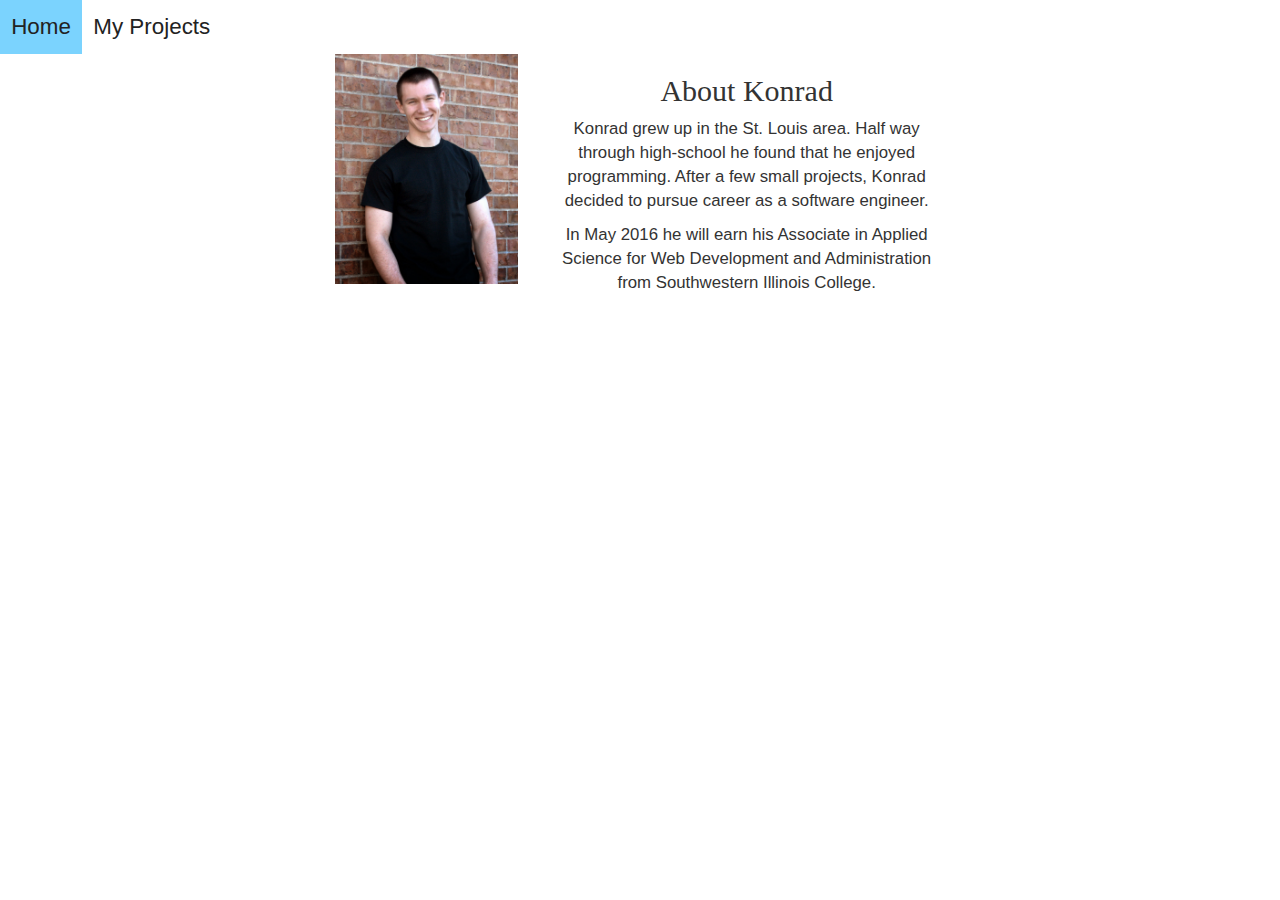
==== index.htm @ 91b5914e "Initial commit" ====
<!doctype html>
<html lang="en">
	<head>
		<meta HTTP-EQUIV="EXPIRES" CONTENT="0">
		<meta charset="utf-8">
		<meta name="viewport" content="width=device-width, initial-scale=1.0">
		<title>Konrad's Portfolio</title>
		<script src="js/jquery.js"></script>
		<script src='js/main.js?v=1.26' type="text/javascript"></script>
		<!-- Latest compiled and minified CSS -->
		<link rel="stylesheet" href="https://maxcdn.bootstrapcdn.com/bootstrap/3.3.5/css/bootstrap.min.css">
		<script src="https://maxcdn.bootstrapcdn.com/bootstrap/3.3.5/js/bootstrap.min.js"></script>		
		<link rel="stylesheet" type="text/css" href="css/main.css">
	</head>
	<body>
		<nav class='navBar' id='navbar'>
			<!-- loaded by main.js -->
		</nav>
		<img src="" class="hidden" id="imageLoader">
		<div class="container-fluid">
			<div id="swap">
				<!-- content is swapped in and out by main.js -->
			</div>
		</div>	
	</body>
</html>
---- css/main.css ----
.margin-bot-2 {
	margin-bottom: 2em;
} .margin-bot-3{
	margin-bottom: 3em;
}
.margin-bot-20{
	margin-bottom: 20em;
}
.height-6 {
	heigth: 60vh;
}

.height-7 {
	heigth: 70vh;
}

.hidden {
	display: none;
}

body {
	margin-right: auto;
	margin-left: auto;
}

h1, h2, h3, h4, h5, h6 {
	font-family: "Times New Roman", Times, serif;
}

p {
	font-size: 1.2em;
}

footer {
	text-align: right;
	width: 100%;
	background-color: #EBEBEB;
	padding:2vh;
}
footer *{
	display:inline-block;
	margin-right: 2vw;
}

.right {
 	float: right;
 	width: 50%;
 	text-align: right;
 	font-size: 1.5em;
}
.left {
 	float: left;
 	width: 50%;
 	text-align: left;
 	font-size: 1.5em;
}

.right * {
	width: 100%;
	display: block;
 	background-color: yellow;
}

.left * {
	width:100%;
	display: block;
}
.navBar {
	background-color: white;
}
.navBar a {
	text-decoration: none;
	display: inline-block;
	padding: .5em .5em .5em .5em;
	margin: 0, 0, 0, 0;
	color: #222;
	font-size: 1.6em;
	background-color: #fff;
	transition: all .3s linear;
	border: none;
}	

.navBar a:hover {
	background-color: #7BD3FE;
	transition: all .3s linear;
}

table {
	width: 100%;
}
.rc {
	text-align: right;
}

.lc {
	text-align: left;
}

td {
	width: 50%;
	font-size: 1.2em;
}

.post {
	padding: 1em;
	border-radius: 4px;
	border-bottom: 2px solid #dadada 
}

.author {
	float: right;
	font-size: .85em;
	font-style: italic;
}

.projectimage {
	border: solid black 1px;
}

input {
	width: 100%;
	height: 3em;
	font-size: 1em;
	margin-bottom: 1em;
}

textarea {
	width: 100%;
	font-size: 1em;
	resize: vertical;
}


#submitPost {
	width: 100%;
	background-color: #ffffff;
	border: 1px solid #dadada;
	height: 4em;
}

#pageNumber {
	background-color: #ffffff;
	border: 1px solid #dadada;
	float: right;
}
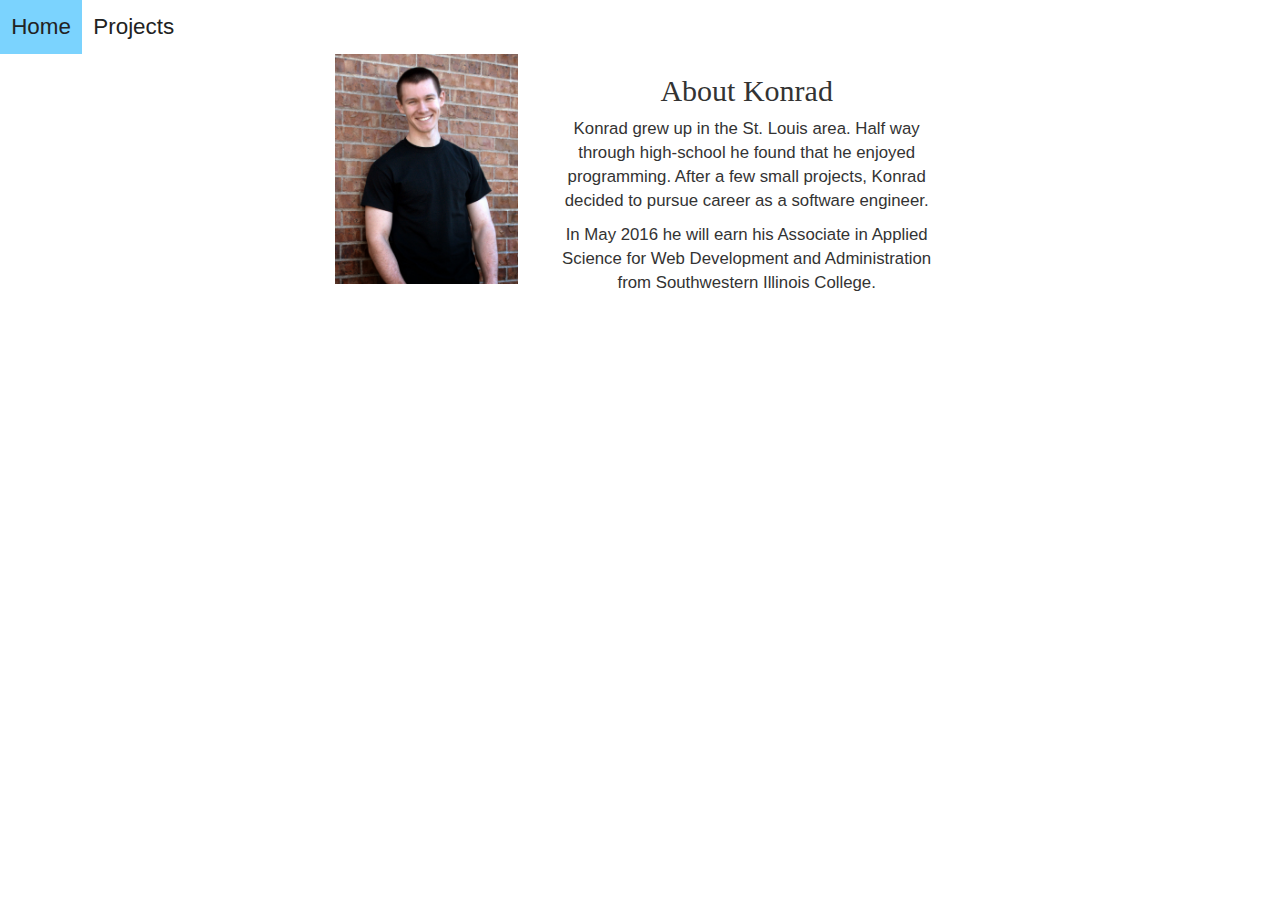
==== commit 8d77ae50: "Merge pull request #1 from komcrad/kt/newProjectView" ====
--- a/index.htm
+++ b/index.htm
@@ -6,7 +6,7 @@
 		<meta name="viewport" content="width=device-width, initial-scale=1.0">
 		<title>Konrad's Portfolio</title>
 		<script src="js/jquery.js"></script>
-		<script src='js/main.js?v=1.26' type="text/javascript"></script>
+		<script src='js/main.js?v=1.27' type="text/javascript"></script>
 		<!-- Latest compiled and minified CSS -->
 		<link rel="stylesheet" href="https://maxcdn.bootstrapcdn.com/bootstrap/3.3.5/css/bootstrap.min.css">
 		<script src="https://maxcdn.bootstrapcdn.com/bootstrap/3.3.5/js/bootstrap.min.js"></script>		
--- a/css/main.css
+++ b/css/main.css
@@ -114,7 +114,7 @@
 }
 
 .projectimage {
-	border: solid black 1px;
+	border: solid #dadada 1px;
 }
 
 input {
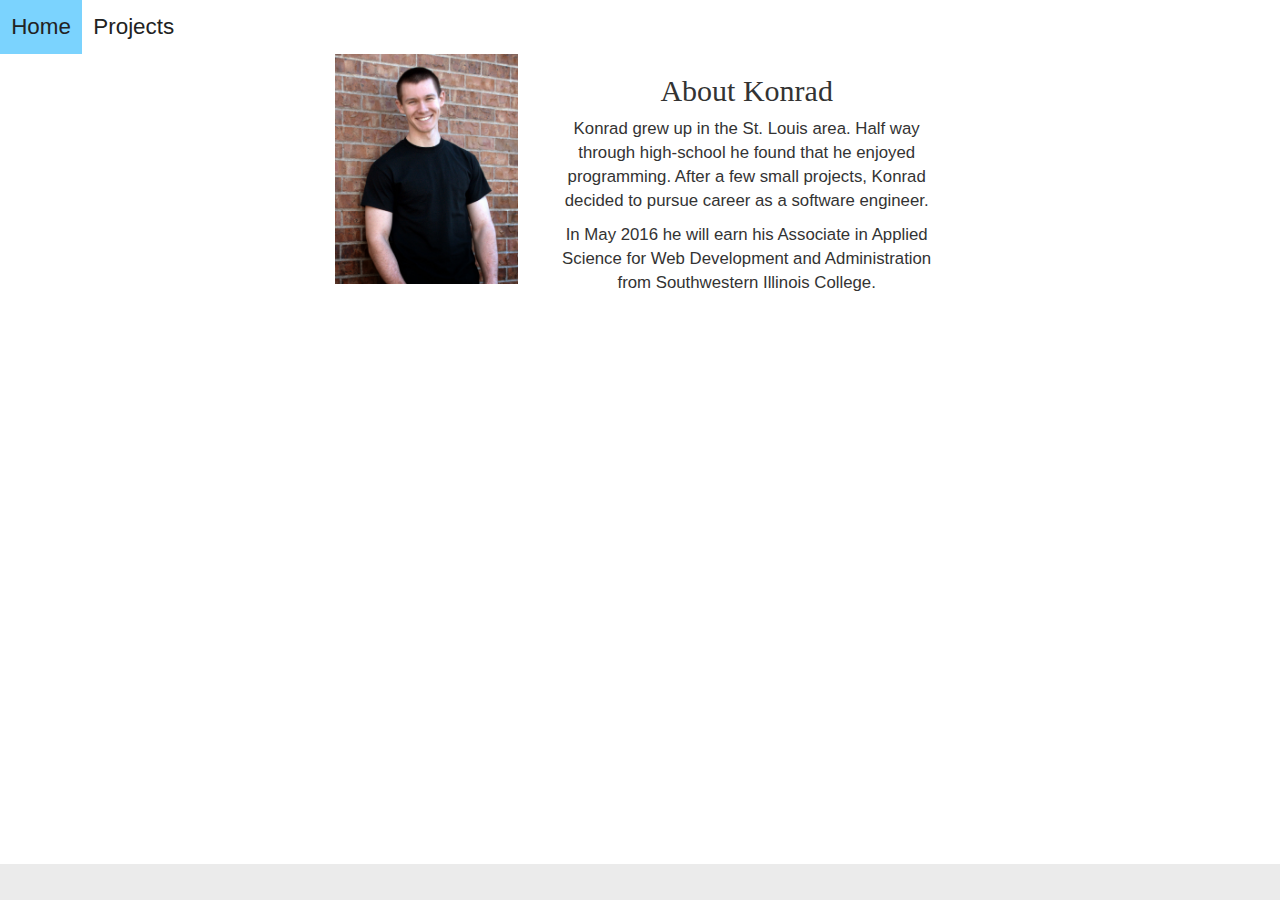
==== commit 63807a5f: "Adds footer with good behavior and adds a bit to the anson project listing." ====
--- a/index.htm
+++ b/index.htm
@@ -22,5 +22,7 @@
 				<!-- content is swapped in and out by main.js -->
 			</div>
 		</div>	
+		<footer>
+		</footer>	
 	</body>
 </html>
--- a/css/main.css
+++ b/css/main.css
@@ -19,8 +19,10 @@
 }
 
 body {
+	min-height: 100vh;
 	margin-right: auto;
 	margin-left: auto;
+	position: relative;
 }
 
 h1, h2, h3, h4, h5, h6 {
@@ -36,10 +38,9 @@
 	width: 100%;
 	background-color: #EBEBEB;
 	padding:2vh;
-}
-footer *{
-	display:inline-block;
-	margin-right: 2vw;
+	position: absolute;
+	bottom: 0;
+	left: 0;
 }
 
 .right {
@@ -117,6 +118,10 @@
 	border: solid #dadada 1px;
 }
 
+.project {
+	margin-bottom: 4em;
+}
+
 input {
 	width: 100%;
 	height: 3em;
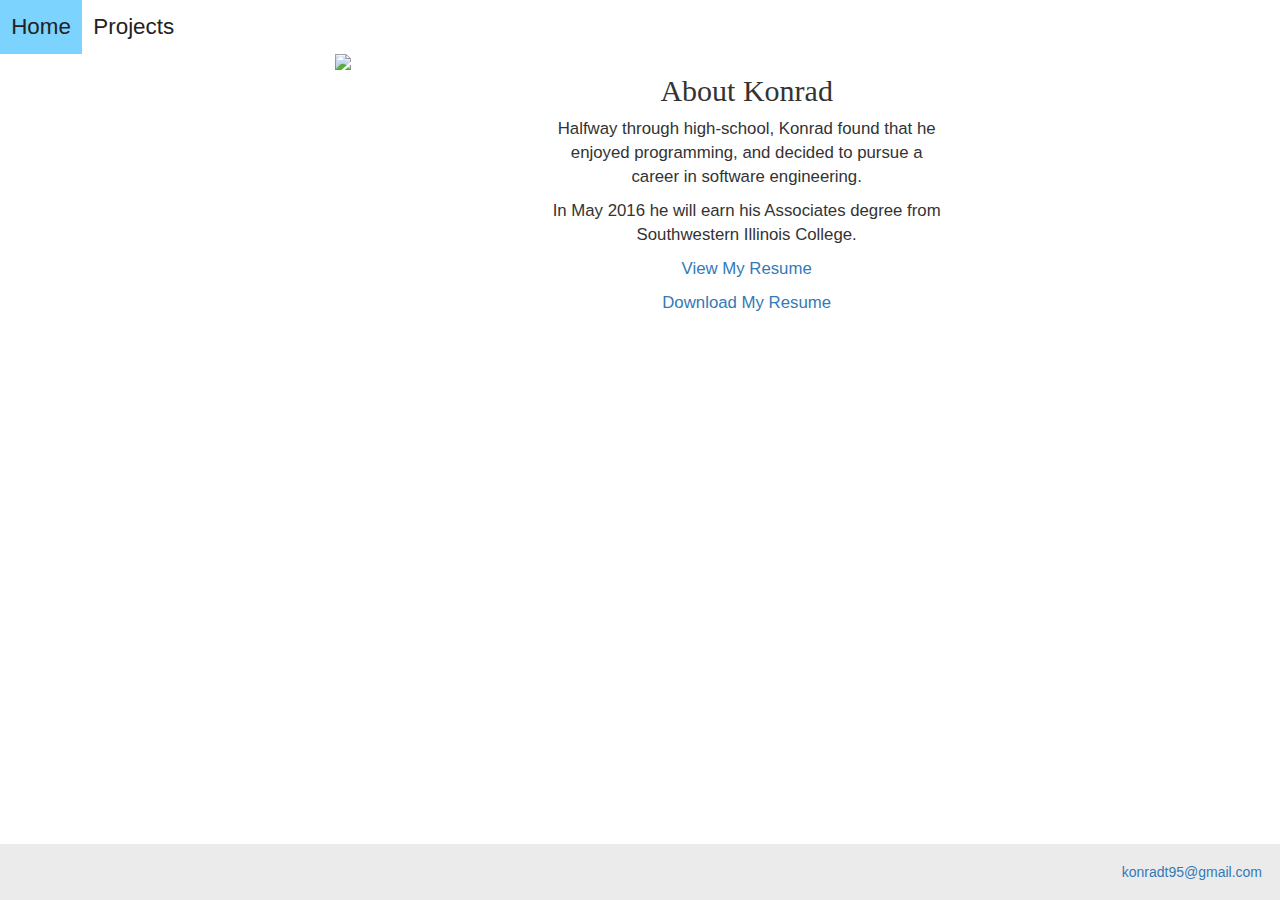
==== commit d011990e: "Final touches" ====
--- a/index.htm
+++ b/index.htm
@@ -6,11 +6,12 @@
 		<meta name="viewport" content="width=device-width, initial-scale=1.0">
 		<title>Konrad's Portfolio</title>
 		<script src="js/jquery.js"></script>
-		<script src='js/main.js?v=1.27' type="text/javascript"></script>
+		<script src='js/main.js?v=1.28' type="text/javascript"></script>
 		<!-- Latest compiled and minified CSS -->
 		<link rel="stylesheet" href="https://maxcdn.bootstrapcdn.com/bootstrap/3.3.5/css/bootstrap.min.css">
 		<script src="https://maxcdn.bootstrapcdn.com/bootstrap/3.3.5/js/bootstrap.min.js"></script>		
 		<link rel="stylesheet" type="text/css" href="css/main.css">
+		<link rel="shortcut icon" href="http://konrad.ninja/favicon.ico" />
 	</head>
 	<body>
 		<nav class='navBar' id='navbar'>
@@ -23,6 +24,7 @@
 			</div>
 		</div>	
 		<footer>
+			<a href="mailto:konradt95@gmail.com">konradt95@gmail.com</a>
 		</footer>	
 	</body>
 </html>
